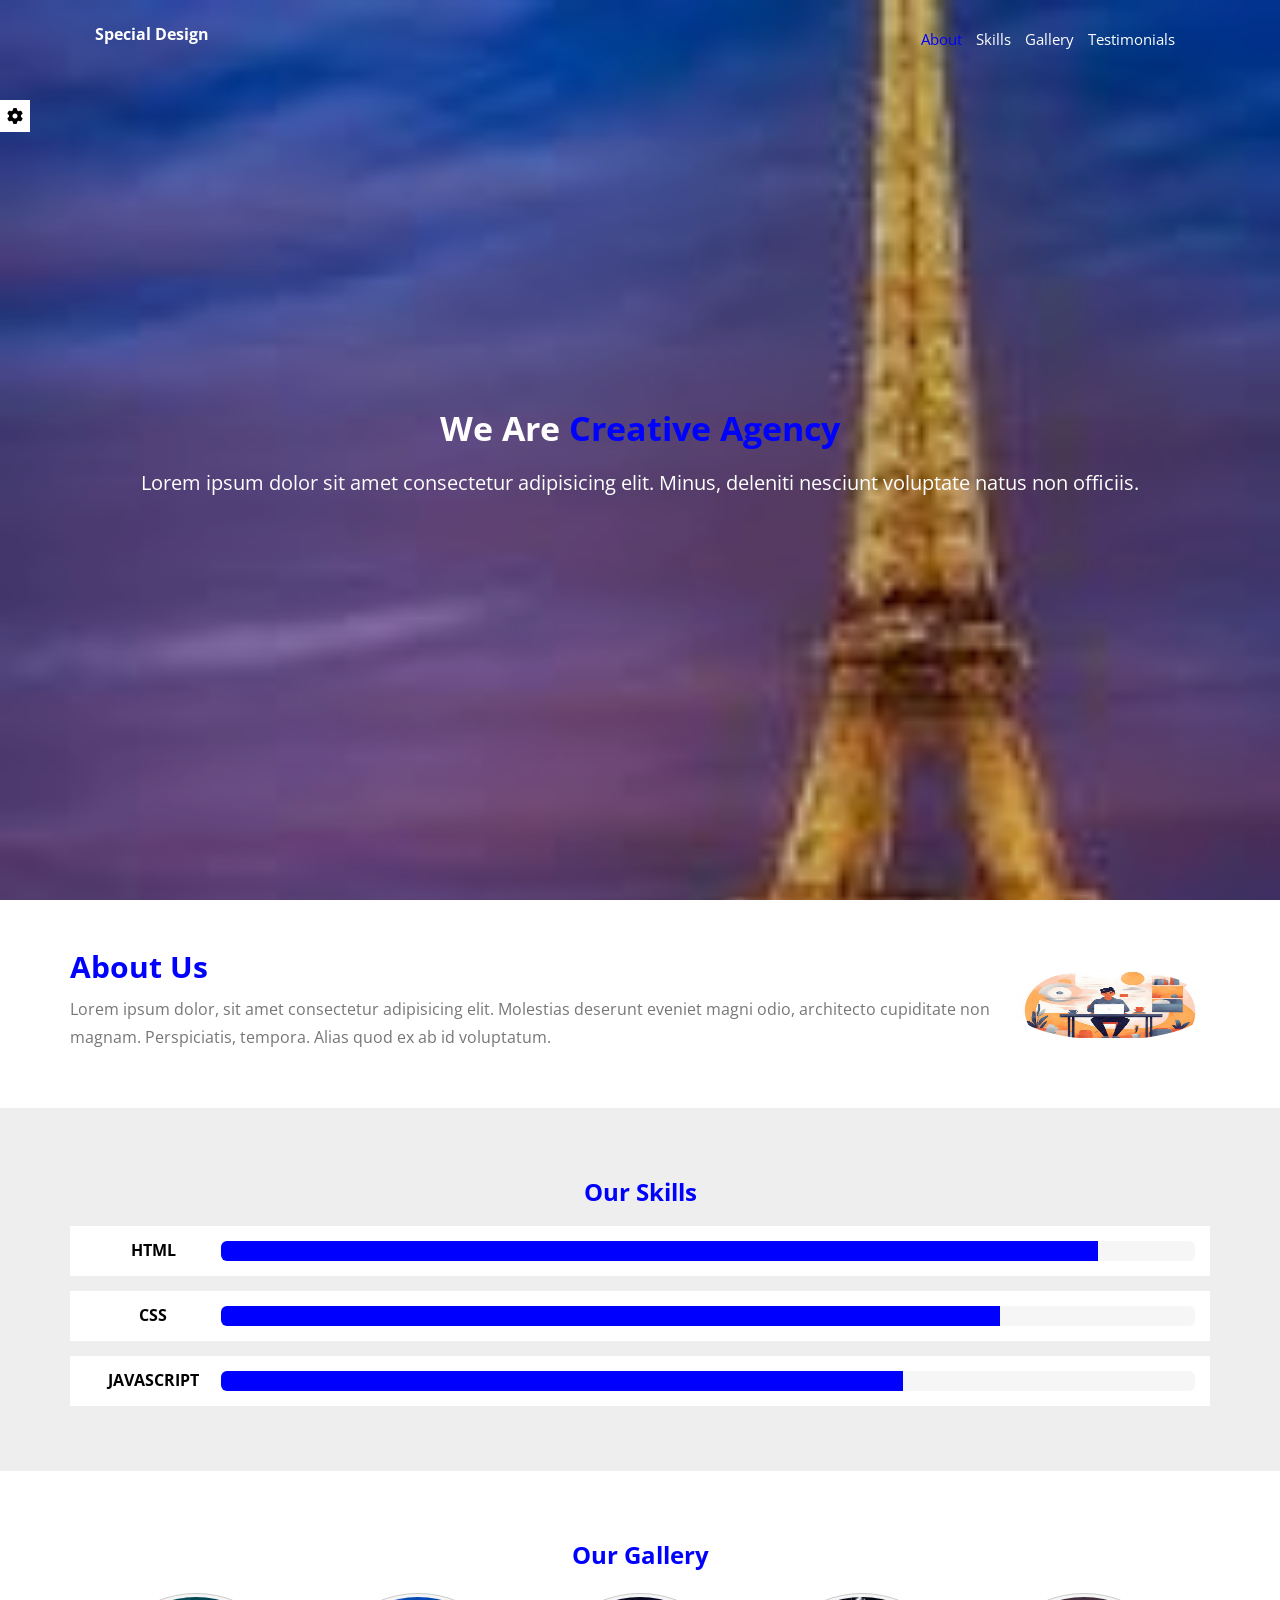
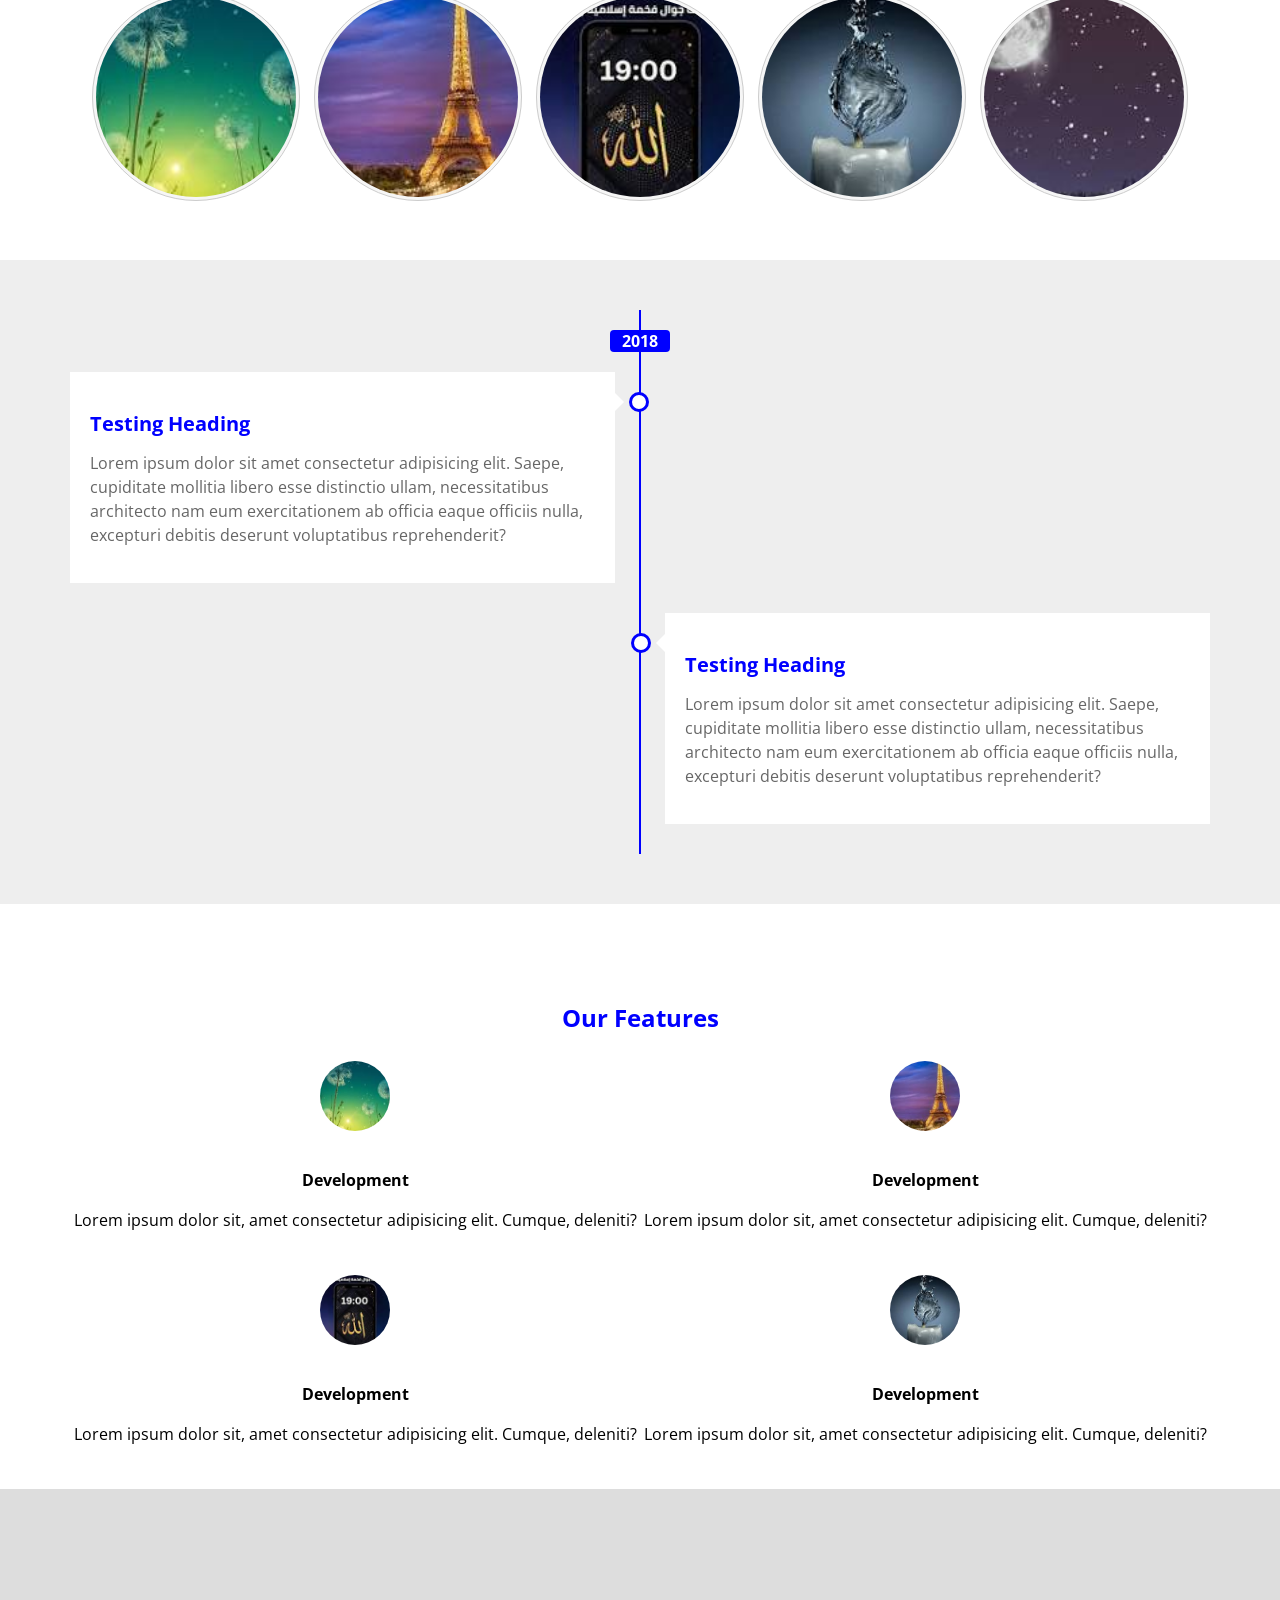
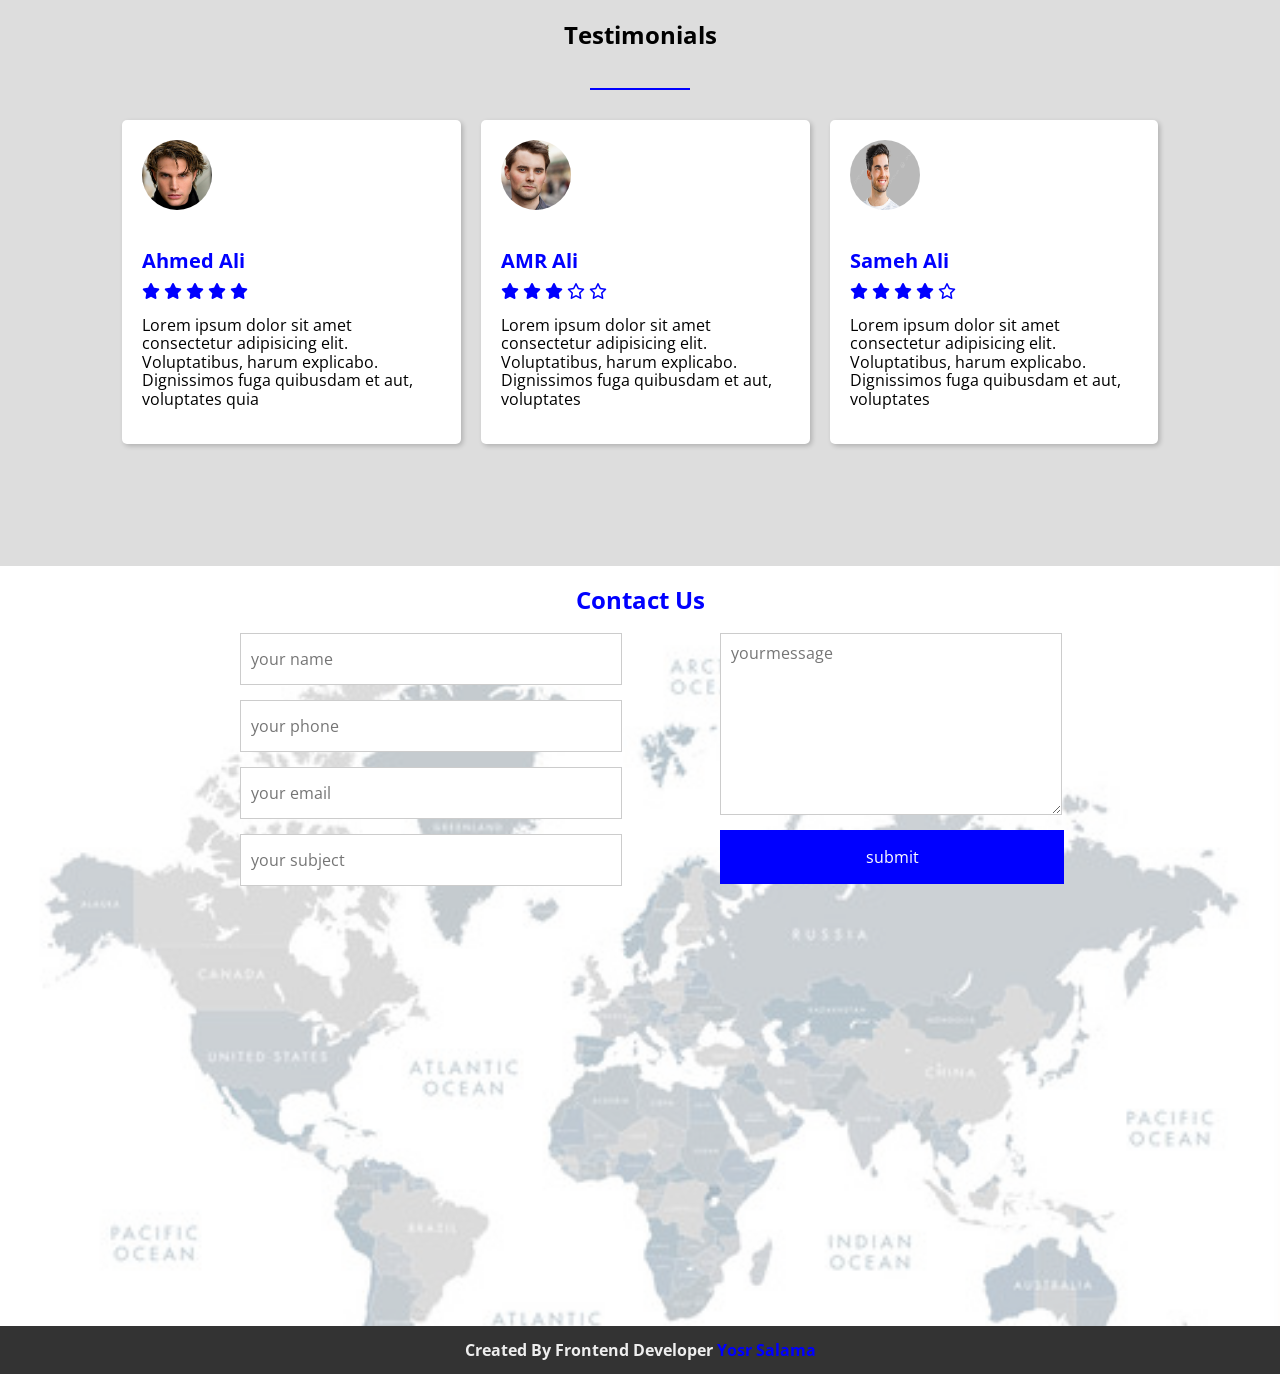
==== index.html @ fe6618da "First-App" ====
<!DOCTYPE html>
<html lang="en">
<head>
    <meta charset="UTF-8">
    <meta name="viewport" content="width=device-width, initial-scale=1.0">
    <title>APP JS</title>
    <link rel="stylesheet" href="./style.css">
    <link rel="stylesheet" href="/normalize.css">
    <link rel="preconnect" href="https://fonts.googleapis.com">
<link rel="preconnect" href="https://fonts.gstatic.com" crossorigin>
<link href="https://fonts.googleapis.com/css2?family=Cairo:wght@200..1000&family=Jomhuria&family=Open+Sans:ital,
wght@0,300..800;1,300..800&family=Roboto:ital,wght@0,100..900;1,100..900&display=swap" rel="stylesheet">


    <link rel="stylesheet" href="https://cdnjs.cloudflare.com/ajax/libs/font-awesome/6.4.0/css/all.min.css"
        integrity="sha512-iecdLmaskl7CVkqkXNQ/ZH/XLlvWZOJyj7Yy7tcenmpD1ypASozpmT/E0iPtmFIB46ZmdtAc9eNBvH0H/ZpiBw=="
        crossorigin="anonymous" referrerpolicy="no-referrer" />
</head>
<body>

    <div class="settings-box">
        <div class="toggle">
        <i class="fa-solid fa-gear"></i>
        </div>
        <div class="settings-container">
            <div class="option-box">
                <h4>Colors</h4>
                <ul class="colors-list">
                    <li data-color="blue"></li>
                    <li data-color="red"></li>
                    <li data-color="green"></li>
                    <li data-color="brown"></li>
                    <li data-color="orange"></li>
                </ul>
            </div>
            <div class="option-box">
                <h4>Random backgrounds</h4>
                <div class="random-backgrounds">
                <span class="yes" data-background="yes">Yes</span>
                <span class="no" data-background="no">No</span>
                </div>
            </div>
            <div class="option-box">
                <h4>Show Bullets</h4>
                <div class="bullets-option">
                <span class="yes" data-bullet="yes">Yes</span>
                <span class="no" data-bullet="no">No</span>
                </div>
            </div>
          <button class="reset-options">Reset Options</button>

        </div>
    </div>

   <div class="nav-bullets">
    <div class="bullet" data-section=".about-us">
        <div class="tooltip">About Us</div>
    </div>
    <div class="bullet" data-section=".skills">
        <div class="tooltip">Our Skills</div>
    </div>
    <div class="bullet" data-section=".gallery">
        <div class="tooltip">Our Gallery</div>
    </div>
    <div class="bullet" data-section=".timeline">
        <div class="tooltip">Timeline</div>
    </div>
   </div>

    <!-- Start Landing Page-->

    <div class="landing-page">
        
        <div class="overlay"></div>
        <div class="container">
        <div class="header-area">
            <div class="logo">Special Design</div>
            <div class="links-container">
            <ul class="links">
                <li><a href="#"class="active" data-section=".about-us">About</a></li>
                <li><a href="#" data-section=".skills">Skills</a></li>
                <li><a href="#" data-section=".gallery">Gallery</a></li>
                <li><a href="#" data-section=".Testimonials">Testimonials</a></li>
            </ul>
            <button class="toggle-menu">
                <span></span>
                <span></span>
                <span></span>
            </button>
            </div>
            </div>
        </div>
        <div class="introduction-text">
            <h1>We Are <span>Creative Agency</span></h1>
            <p>Lorem ipsum dolor sit amet consectetur adipisicing elit. Minus, deleniti nesciunt voluptate natus non officiis.</p>
        </div>
    </div>
     <div class="container">
    <div class="about-us">
        <div class="info-box">
        <h2>About Us</h2>
        <p>Lorem ipsum dolor, sit amet consectetur adipisicing elit. 
            Molestias deserunt eveniet magni odio, architecto cupiditate non magnam. 
            Perspiciatis, tempora. Alias quod ex ab id voluptatum.</p>
        </div>
        <div class="image-box">
            <img src="./remote-work-freelance-vector-illustration-working-laptop-her-house_979520-46199.jpg" alt="">
        </div>
    </div>
    </div>
    <div class="skills">
        <div class="container">
            <h2>Our Skills</h2>
            <div class="skill-box">
                <div class="name">HTML</div>
                <div class="skill-progress">
                    <span data-progress="90%"></span>
                </div>
            </div>
            <div class="skill-box">
                <div class="name">CSS</div>
                <div class="skill-progress">
                    <span data-progress="80%"></span>
                </div>
            </div>
            <div class="skill-box">
                <div class="name">JAVASCRIPT</div>
                <div class="skill-progress">
                    <span data-progress="70%"></span>
                </div>
            </div>
        </div>
    </div>

    <div class="gallery">
        <div class="container">
            <h2>Our Gallery</h2>
            <div class="images-box">
                <img src="./download (1).jfif" alt="image one">
                <img src="./download (2).jfif" alt="image two">
                <img src="./download (3).jfif" alt="image three">
                <img src="./download (4).jfif">
                <img src="./download.jfif">
            </div>
        </div>
    </div>
   
    <div class="timeline">
        <div class="container">
            <div class="timeline-content">

                <div class="year">2018</div>
                <div class="clearfix">
                <div class="left">
                    <div class="content">
                        <h3>Testing Heading</h3>
                        <p>Lorem ipsum dolor sit amet consectetur adipisicing elit. Saepe,
                             cupiditate mollitia libero esse distinctio ullam, necessitatibus
                             architecto nam eum exercitationem ab officia eaque officiis nulla, 
                             excepturi debitis deserunt voluptatibus reprehenderit?</p>
                    </div>
                    </div>
                </div>
                <div class="clearfix">
                <div class="right">
                    <div class="content">
                        <h3>Testing Heading</h3>
                        <p>Lorem ipsum dolor sit amet consectetur adipisicing elit. Saepe,
                             cupiditate mollitia libero esse distinctio ullam, necessitatibus
                             architecto nam eum exercitationem ab officia eaque officiis nulla, 
                             excepturi debitis deserunt voluptatibus reprehenderit?</p>
                    </div>
                </div>
                </div>
                
            </div>
        </div>
    </div>

    <div class="features">
        <h2>Our Features</h2>
        <div class="container">
            <div class="feat-box">
                <img src="./download (1).jfif" alt="">
                <h4>Development</h4>
                <p>Lorem ipsum dolor sit, amet consectetur adipisicing elit. Cumque, deleniti?</p>
            </div>
            <div class="feat-box">
                <img src="./download (2).jfif" alt="">
                <h4>Development</h4>
                <p>Lorem ipsum dolor sit, amet consectetur adipisicing elit. Cumque, deleniti?</p>
            </div>
            <div class="feat-box">
                <img src="./download (3).jfif" alt="">
                <h4>Development</h4>
                <p>Lorem ipsum dolor sit, amet consectetur adipisicing elit. Cumque, deleniti?</p>
            </div>
            <div class="feat-box">
                <img src="./download (4).jfif" alt="">
                <h4>Development</h4>
                <p>Lorem ipsum dolor sit, amet consectetur adipisicing elit. Cumque, deleniti?</p>
            </div>
        </div>
    </div>

     <div id="section">
      <h2>Testimonials</h2>
      <div class="border"></div>
      <div class="row">
        <div class="col">
            <img src="./00.jpg">
            <h3>Ahmed Ali</h3>
            <div class="stars">
            <i class="fa-solid fa-star"></i>
            <i class="fa-solid fa-star"></i>
            <i class="fa-solid fa-star"></i>
            <i class="fa-solid fa-star"></i>
            <i class="fa-solid fa-star"></i>
            </div>
            <p>Lorem ipsum dolor sit amet consectetur adipisicing elit. Voluptatibus,
                 harum explicabo. Dignissimos fuga quibusdam et aut, voluptates quia</p>
        </div>
        <div class="col">
            <img src="./6472122961_c6477930d1_b-460x460.jpg">
            <h3>AMR Ali</h3>
            <div class="stars">
            <i class="fa-solid fa-star"></i>
            <i class="fa-solid fa-star"></i>
            <i class="fa-solid fa-star"></i>
            <i class="fa-regular fa-star"></i>
            <i class="fa-regular fa-star"></i>
            </div>
            <p>Lorem ipsum dolor sit amet consectetur adipisicing elit. Voluptatibus,
                 harum explicabo. Dignissimos fuga quibusdam et aut, voluptates </p>
        </div>
        <div class="col">
            <img src="./pngtree-handsome-young-man-smiling-people-beard-smiling-photo-picture-image_7570357.jpg">
            <h3>Sameh Ali</h3>
            <div class="stars">
            <i class="fa-solid fa-star"></i>
            <i class="fa-solid fa-star"></i>
            <i class="fa-solid fa-star"></i>
            <i class="fa-solid fa-star"></i>
            <i class="fa-regular fa-star"></i>
            </div>
            <p>Lorem ipsum dolor sit amet consectetur adipisicing elit. Voluptatibus,
                 harum explicabo. Dignissimos fuga quibusdam et aut, voluptates </p>
        </div>
      </div>
      </div>

     <div class="contact">
        <div class="overlay">
            <div class="container">
            <h2>Contact Us</h2>
            <form action="">
                <div class="left">
                    <input type="text" placeholder="your name" name="username">
                    <input type="text" placeholder="your phone" name="phone">
                    <input type="email" placeholder="your email" name="email">
                    <input type="text" placeholder="your subject" name="subject">
                </div>
                <div class="right">
                    <textarea name="message" placeholder="yourmessage"></textarea>
                    <input type="send" value="submit">
                </div>
            </form>
        </div>
        </div>
     </div>
     <div class="footer">Created By Frontend Developer <span>Yosr Salama</span></div>
    <script src="./main.js"></script>
</body>
</html>
---- style.css ----
/*! normalize.css v8.0.1 | MIT License | github.com/necolas/normalize.css */

/* Document
   ========================================================================== */

/**
 * 1. Correct the line height in all browsers.
 * 2. Prevent adjustments of font size after orientation changes in iOS.
 */

html {
  line-height: 1.15; /* 1 */
  -webkit-text-size-adjust: 100%; /* 2 */
}

/* Sections
   ========================================================================== */

/**
 * Remove the margin in all browsers.
 */
:root{
  --main--color:blue;
}
body {
  margin: 0;
}

/**
 * Render the `main` element consistently in IE.
 */

main {
  display: block;
}

/**
 * Correct the font size and margin on `h1` elements within `section` and
 * `article` contexts in Chrome, Firefox, and Safari.
 */

h1 {
  font-size: 2em;
  margin: 0.67em 0;
}

/* Grouping content
   ========================================================================== */

/**
 * 1. Add the correct box sizing in Firefox.
 * 2. Show the overflow in Edge and IE.
 */

hr {
  box-sizing: content-box; /* 1 */
  height: 0; /* 1 */
  overflow: visible; /* 2 */
}

/**
 * 1. Correct the inheritance and scaling of font size in all browsers.
 * 2. Correct the odd `em` font sizing in all browsers.
 */

pre {
  font-family: monospace, monospace; /* 1 */
  font-size: 1em; /* 2 */
}

/* Text-level semantics
   ========================================================================== */

/**
 * Remove the gray background on active links in IE 10.
 */

a {
  background-color: transparent;
}

/**
 * 1. Remove the bottom border in Chrome 57-
 * 2. Add the correct text decoration in Chrome, Edge, IE, Opera, and Safari.
 */

abbr[title] {
  border-bottom: none; /* 1 */
  text-decoration: underline; /* 2 */
  text-decoration: underline dotted; /* 2 */
}

/**
 * Add the correct font weight in Chrome, Edge, and Safari.
 */

b,
strong {
  font-weight: bolder;
}

/**
 * 1. Correct the inheritance and scaling of font size in all browsers.
 * 2. Correct the odd `em` font sizing in all browsers.
 */

code,
kbd,
samp {
  font-family: monospace, monospace; /* 1 */
  font-size: 1em; /* 2 */
}

/**
 * Add the correct font size in all browsers.
 */

small {
  font-size: 80%;
}

/**
 * Prevent `sub` and `sup` elements from affecting the line height in
 * all browsers.
 */

sub,
sup {
  font-size: 75%;
  line-height: 0;
  position: relative;
  vertical-align: baseline;
}

sub {
  bottom: -0.25em;
}

sup {
  top: -0.5em;
}

/* Embedded content
   ========================================================================== */

/**
 * Remove the border on images inside links in IE 10.
 */

img {
  border-style: none;
}

/* Forms
   ========================================================================== */

/**
 * 1. Change the font styles in all browsers.
 * 2. Remove the margin in Firefox and Safari.
 */

button,
input,
optgroup,
select,
textarea {
  font-family: inherit; /* 1 */
  font-size: 100%; /* 1 */
  line-height: 1.15; /* 1 */
  margin: 0; /* 2 */
}

/**
 * Show the overflow in IE.
 * 1. Show the overflow in Edge.
 */

button,
input { /* 1 */
  overflow: visible;
}

/**
 * Remove the inheritance of text transform in Edge, Firefox, and IE.
 * 1. Remove the inheritance of text transform in Firefox.
 */

button,
select { /* 1 */
  text-transform: none;
}

/**
 * Correct the inability to style clickable types in iOS and Safari.
 */

button,
[type="button"],
[type="reset"],
[type="submit"] {
  -webkit-appearance: button;
}

/**
 * Remove the inner border and padding in Firefox.
 */

button::-moz-focus-inner,
[type="button"]::-moz-focus-inner,
[type="reset"]::-moz-focus-inner,
[type="submit"]::-moz-focus-inner {
  border-style: none;
  padding: 0;
}

/**
 * Restore the focus styles unset by the previous rule.
 */

button:-moz-focusring,
[type="button"]:-moz-focusring,
[type="reset"]:-moz-focusring,
[type="submit"]:-moz-focusring {
  outline: 1px dotted ButtonText;
}

/**
 * Correct the padding in Firefox.
 */

fieldset {
  padding: 0.35em 0.75em 0.625em;
}

/**
 * 1. Correct the text wrapping in Edge and IE.
 * 2. Correct the color inheritance from `fieldset` elements in IE.
 * 3. Remove the padding so developers are not caught out when they zero out
 *    `fieldset` elements in all browsers.
 */

legend {
  box-sizing: border-box; /* 1 */
  color: inherit; /* 2 */
  display: table; /* 1 */
  max-width: 100%; /* 1 */
  padding: 0; /* 3 */
  white-space: normal; /* 1 */
}

/**
 * Add the correct vertical alignment in Chrome, Firefox, and Opera.
 */

progress {
  vertical-align: baseline;
}

/**
 * Remove the default vertical scrollbar in IE 10+.
 */

textarea {
  overflow: auto;
}

/**
 * 1. Add the correct box sizing in IE 10.
 * 2. Remove the padding in IE 10.
 */

[type="checkbox"],
[type="radio"] {
  box-sizing: border-box; /* 1 */
  padding: 0; /* 2 */
}

/**
 * Correct the cursor style of increment and decrement buttons in Chrome.
 */

[type="number"]::-webkit-inner-spin-button,
[type="number"]::-webkit-outer-spin-button {
  height: auto;
}

/**
 * 1. Correct the odd appearance in Chrome and Safari.
 * 2. Correct the outline style in Safari.
 */

 
/**
 * Remove the inner padding in Chrome and Safari on macOS.
 */

[type="search"]::-webkit-search-decoration {
  -webkit-appearance: none;
}

/**
 * 1. Correct the inability to style clickable types in iOS and Safari.
 * 2. Change font properties to `inherit` in Safari.
 */

::-webkit-file-upload-button {
  -webkit-appearance: button; /* 1 */
  font: inherit; /* 2 */
}

/* Interactive
   ========================================================================== */

/*
 * Add the correct display in Edge, IE 10+, and Firefox.
 */

details {
  display: block;
}

/*
 * Add the correct display in all browsers.
 */

summary {
  display: list-item;
}

/* Misc
   ========================================================================== */

/**
 * Add the correct display in IE 10+.
 */

template {
  display: none;
}

/**
 * Add the correct display in IE 10.
 */

[hidden] {
  display: none;
}
 
body{
    font-family: 'Open Sans',sans-serif;
} 

.container{
  padding-right: 5px;
  padding-left: 5px;
  margin: auto;
}

.settings-box{
position: fixed;
left: -250px;
top: 0;
background-color: white;
width: 250px;
min-height: 100vh;
z-index: 1000;
transition: 0.3s;
}
.settings-box .toggle{
position: absolute;
right: -30px;
top: 100px;
background-color: white;
padding: 7px 0;
width: 30px;
text-align: center;
cursor: pointer;
}
.settings-box.open{
  left: 0;
}
.settings-box .option-box{
  padding: 20px;
}
.settings-box .option-box h4{
margin: 0;
color: brown;
}
.settings-box .option-box .colors-list{
list-style: none;
text-align: center;
}
.settings-box .option-box .colors-list li{
width: 20px;
height: 20px;
background-color: blanchedalmond;
border-radius: 50%;
cursor: pointer;
margin: 3px;
opacity: 0.5;
display: inline-block;
}
.settings-box .option-box .colors-list li.active{
  opacity: 1;
}
.settings-box .option-box .colors-list li:first-child{
  background-color: blue;
}
.settings-box .option-box .colors-list li:nth-child(2){
  background-color: red;
}
.settings-box .option-box .colors-list li:nth-child(3){
  background-color: green;
}
.settings-box .option-box .colors-list li:nth-child(4){
  background-color: brown;
}
.settings-box .option-box .colors-list li:last-child{
  background-color: orange;
}

.settings-box .option-box .yes,
.settings-box .option-box .no{
  width: 50px;
  background-color: blue;
  color: white;
  margin-top: 10px;
  padding: 5px;
  text-align: center;
  font-weight: bold;
  cursor: pointer;
  display: inline-block;
  opacity: 0.5;
  border-radius: 4px;
}
.settings-box .random-backgrounds span.active{
  opacity: 1;
}
.settings-box .reset-options{
  background-color: black;
  border: none;
  margin: 10px auto;
  display: block;
  color: white;
  font-weight: bold;
  border-radius: 4px;
  cursor: pointer;
  padding: 5px;
}
.nav-bullets{
  position: fixed;
  right: 0;
  top: 50%;
  transform: translate(-50%);
  width: 30px;
}
.nav-bullets .bullet{
width: 20px;
height: 20px;
border: 3px solid var(--main--color);
z-index: 1000;
border-radius: 50%;
cursor: pointer;
margin: 3px;
position: relative;

}
.nav-bullets .bullet .tooltip{
  background-color: var(--main--color);
  width: 100px;
  color: white;
  position: absolute;
  right: 40px;
  top: 0;
  padding: 2px 4px;
  text-align: center;
 cursor: default;
 pointer-events: none;
 display: none;
}
.nav-bullets .bullet:hover .tooltip{
  display: block;
}
.nav-bullets .bullet .tooltip::before{
  content: "";
  position: absolute;
  border-style: solid;
  border-width: 10px;
  border-color: transparent transparent transparent var(--main--color);
  height: 0;
  width: 0;
  right: -19px;
  
  
}

.landing-page{
    min-height: 100vh;
    background-image: url("./download.jfif");
    background-size: cover;
    position: relative;
}
 .landing-page .overlay{
position: absolute;
background-color: rgba(0,0,0,0.2);
width: 100%;
height: 100%;
left: 0;
top: 0;

} 
.landing-page .container{
  position: relative;
  z-index: 1000;
}
.header-area{
    position: relative;
    z-index: 2;
    color: white;
    display: flex;
    padding: 10px;

}
.header-area .logo{
    width: 300px;
    padding: 15px;
    font-weight: bold;
}
.header-area .links-container{
  width: 100%;
  text-align: right;
  margin-top: 0;
  margin-right: 0;
}
.header-area .links{
    list-style: none;
    text-align: right;
    padding-right: 20px;
    
}
.header-area .links li{
    display: inline-block;
    padding: 5px;
    font-size: 15px;
    
}
.header-area .links li a{
  color: white;
  text-decoration: none;
  
}
.header-area .links li a:hover,
.header-area .links li a.active{
color: var(--main--color);
transition: 0.3s;
}
.header-area .toggle-menu{
  background: none;
  border: none;
  width: 30px;
  display: none;
  position: relative;
}
.header-area .toggle-menu.menu-active:before{
  content: '';
  border-width: 10px;
  border-style: solid;
  border-color: transparent transparent white transparent;
  position: absolute;
  bottom: -6px;
  left: 5px;
 display: block;
}
.header-area .toggle-menu span{
display: block;
background-color: white;
height: 3px;
margin-bottom: 3px;
cursor: pointer;
}

.introduction-text{
  position: absolute;
  text-align: center;
  left: 50%;
  top: 50%;
  transform: translate(-50%, -50%);
  color: white;
  width: 95%;
}
@media(max-width:575px){
  .introduction-text h1{
    font-size: 26px;
  }
}

.introduction-text h1 span{
 color: var(--main--color);
}
.introduction-text h1{
  font-size: 34px;
}
.introduction-text p{
  font-size: 20px;
}

.about-us{
padding-bottom: 50px;
padding-top: 50px;
display: flex;
}

@media(max-width:575px){
  .about-us{
    text-align: center;
    display: flex;
    flex-direction: column;
  }
}

.about-us .info-box{

}
.about-us .info-box h2{
font-weight: bold;
font-size: 30px;
color: var(--main--color);
margin: 0 0 10px;
}
.about-us .info-box p{
line-height: 1.8;
color: #767676;
margin: 0;
}
.about-us .image-box{

text-align: center;
}
.about-us .image-box img{
width: 200px;
margin-top: 20px;
}
.skills{
  padding-top: 50px;
  padding-bottom: 50px;
  background-color: #eee;
}

.skills h2{
  font-weight: bold;
  color: var(--main--color);
  text-align: center;
}
.skills .skill-box{
  background-color: #fff;
  display: flex;
  padding: 15px;
  margin-bottom: 15px;
}
.skills .skill-box .name{
  font-weight: bold;
  width: 140px;
  text-align: center;
}
.skills .skill-box .skill-progress{
width: calc(100% - 110px);
height: 20px;
background-color: #f6f6f6;
border-radius: 6px;
position: relative;
overflow: hidden;
}
.skills .skill-box .skill-progress span{
  position: absolute;
  left: 0;
  top: 0;
  width: 0;
  height: 100%;
  background-color: var(--main--color);
  transition: all 0.5s;
}

.gallery {
  padding-top: 50px;
  padding-bottom: 50px;
}
.gallery h2{
  font-weight: bold;
  color: var(--main--color);
  text-align: center;
}
.gallery .images-box{
  text-align: center;
}
.gallery .images-box img{
  width: 200px;
  height: 200px;
  padding: 3px;
  background-color: #f6f6f6;
  border: 1px solid #ccc;
  margin: 5px;
  cursor: pointer;
}

.popup-overlay{
  position: fixed;
  background-color: rgba(0, 0, 0, 0.5);
  left: 0;
  top: 0;
  width: 100%;
  height: 100%;
  z-index: 1100;
}
.popup-box{
position: fixed;
left: 50%;
top: 50%;
transform: translate(-50%, -50%);
background-color: #fff;
border: 1px solid #ccc;
padding: 20px;
z-index: 1200;

}
.popup-box img{
  max-width: 100%;
}

.popup-box h3{
  font-weight: bold;
  text-align: center;
  color: var(--main--color);
}
.close-button{
  position: absolute;
  top: -10px;
  right: -10px;
  background-color: var(--main--color);
  color: white;
  width: 25px;
  height: 25px;
  text-align: center;
  border-radius: 50%;
  font-weight: bold;
  line-height: 25px;
  cursor: pointer;
}

.timeline{
  padding-bottom: 50px;
  padding-top: 50px;
  background-color: #eee;
}
.timeline .timeline-content{
  position: relative;
  overflow: hidden;
}
.timeline .timeline-content:before{
  content: '';
  width: 2px;
  height: 100%;
  background-color: var(--main--color);
  position: absolute;
  left: 50%;
  top: 0;
  margin-left: -1px;
}
.timeline .timeline-content .year{
  margin: 20px auto;
  width: 50px;
  background-color: var(--main--color);
  z-index: 2;
  position: relative;
  text-align: center;
  border-radius: 4px;
  color: white;
  font-weight: bold;
  padding: 2px 5px;
}
.timeline .timeline-content .left,
.timeline .timeline-content .right{
  width: calc(50% - 25px);
  margin-bottom: 30px;
  position: relative;
}
@media(max-width:575px){
  .timeline .timeline-content .left,
.timeline .timeline-content .right{
 width: 100%;
 margin-bottom: 20px;

}
}
.timeline .timeline-content .left{
  float: left;
}
.timeline .timeline-content .right{
  float: right;
}

.timeline .content{
  background-color: white;
  padding: 20px;
}

.timeline .content h3{
 font-weight: bold;
 color: var(--main--color);
}
.timeline .content p{
  color: #666;
  line-height: 1.5;
}
.timeline .timeline-content .left::before{
  content: '';
  position: absolute;
  width: 14px;
  height: 14px;
  background-color: white;
  border-radius: 50%;
  border: 3px solid var(--main--color);
  right: -34px;
  top: 20px;
}
.timeline .timeline-content .right::before{
  content: '';
  position: absolute;
  width: 14px;
  height: 14px;
  background-color: white;
  border-radius: 50%;
  border: 3px solid var(--main--color);
  left: -34px;
  top: 20px;
}

.clearfix{
  clear: both;
}

.timeline .timeline-content .left .content::before{
  content: "";
  position: absolute;
  border-style: solid;
  border-width: 10px;
  border-color: transparent transparent transparent white;
  height: 0;
  width: 0;
  right: -19px;
  
}
.timeline .timeline-content .right .content::before{
  content: "";
  position: absolute;
  border-style: solid;
  border-width: 10px;
  border-color: transparent white transparent transparent;
  height: 0;
  width: 0;
  left: -19px;
}

.features{
  padding-top: 80px;
  padding-bottom: 80px;
}

.features h2{
  font-weight: bold;
  color: var(--main--color);
  text-align: center;
  margin-bottom: 30px;
  
}

.features .feat-box{
  width: calc(100% / 2);
  float: left;
  text-align: center;
  margin-bottom: 30px;
}
.features .feat-box img{
  border-radius: 50%;
}

img {
    width: 70px;
    height: 70px;
    border-radius: 50%;
    margin-bottom: 15px;

    }
#section {
    
    display: flex;
    justify-content: center;
    align-items: center;
    flex-direction: column;
    background-color: #ddd;
    padding: 7rem;


}

@media(max-width:575px){
  #section .row{
    display:flex;
    flex-direction: column;
  }
}
.border {
    height: 2px;
    width: 100px;
    background-color: var(--main--color);
    margin: 20px 0 20px;
}
#section .row{
    display: flex;
    justify-content: center;
    align-items: center;
}
#section .row .col{
    background-color: white;
    margin: 10px;
    padding: 20px;
    border-radius: 5px;
    box-shadow: 2px 2px 5px rgba(0,0,0,0.2);
}
@media(max-width:575px){
  #section .row .col{
    width: 100%;
  }
}
h3{
    font-size: 20px;
    margin-bottom: 10px;
    color: var(--main--color);
}
.stars {
    margin-bottom: 10px;
    color: var(--main--color);
}

.contact{
  min-height: 600px;
  background-image: url(./360_F_112440694_EOgHtISyd8nGtlBlx8RhCrZBtmENJNJN.jpg);
  background-size: cover;
  padding-bottom: 80px;
  padding-top: 80px;
  position: relative;
}
.contact .overlay{
  position: absolute;
  left: 0;
  top: 0;
  width: 100%;
  height: 100%;
  background-color: rgba(255, 255, 255, 0.5);
}
 .contact .container{
  position: relative;
  z-index: 2;

} 
.contact h2{
 font-weight: bold;
 text-align: center;
 color: var(--main--color);
}

.contact form{
  
  max-width: 800px;
  margin: auto;
}
@media(max-width:575px){
  .contact form{
    display: flex;
    flex-direction: column;
    
    
  }
  .contact form .left,
  .contact form .right{
    width: 100%;
    float: none;
    
  }
}
.contact form .left{
  float: left;
  width: 45%;
}
.contact form .right{
  float: right;
  width: 40%;
}

.contact form input:not([type="send"]),
.contact form textarea{
  display: block;
  width: 100%;
  padding: 10px;
  margin-bottom: 15px;
  border: 1px solid #ccc;
}

.contact form input:not([type="send"]):focus,
.contact form textarea:focus{
  outline: 1px solid var(--main--color);
}

.contact form input{
  height: 30px;
}
.contact form textarea{
  height: 160px;
}

.contact form input[type="send"]{
  padding: 10px;
  width: 100%;
  border-color: transparent;
  background-color: var(--main--color);
  color: white;
  cursor: pointer;
  outline: none;
  text-align: center;
}
.contact form textarea:focus::-webkit-input-placeholder,
.contact form input:not([type="send"]):focus::-webkit-input-placeholder
{
  opacity: 0;
  transition: 0.3s;
}
/*small devices*/
@media (min-width: 576px) {
.container{
  max-width: 540px;
}
}
/*medium devices*/
@media (min-width: 768px) {
.container{
  max-width: 720px;
}
}
/*desktops*/ 
@media (min-width: 992px) {
.container{
  max-width: 960px;
}
}
/*larg screens*/
@media (min-width: 1200px) {
.container{
  max-width: 1140px;
}
}

@media (max-width: 700px){
.header-area .links{
  display: none;

}
.header-area .links.open{
background-color: white;
text-decoration: none;
padding: 20px;
position: absolute;
left: 0;
top: 35px;
width: 95%;
border-radius: 4px;
display: block;



}
.header-area .links.open li a{
  color: var(--main--color);
  font-weight: bold;

}
.header-area .links.open li{
  display: block;
  text-align: left;
  
}
.header-area .toggle-menu{
  display: inline-block;
  margin-top: 15px;
}
}

.footer{
  background-color: #333;
  color: #eee;
  padding: 15px;
  text-align: center;
  font-weight: bold;

}
.footer span{
  color: var(--main--color);
}
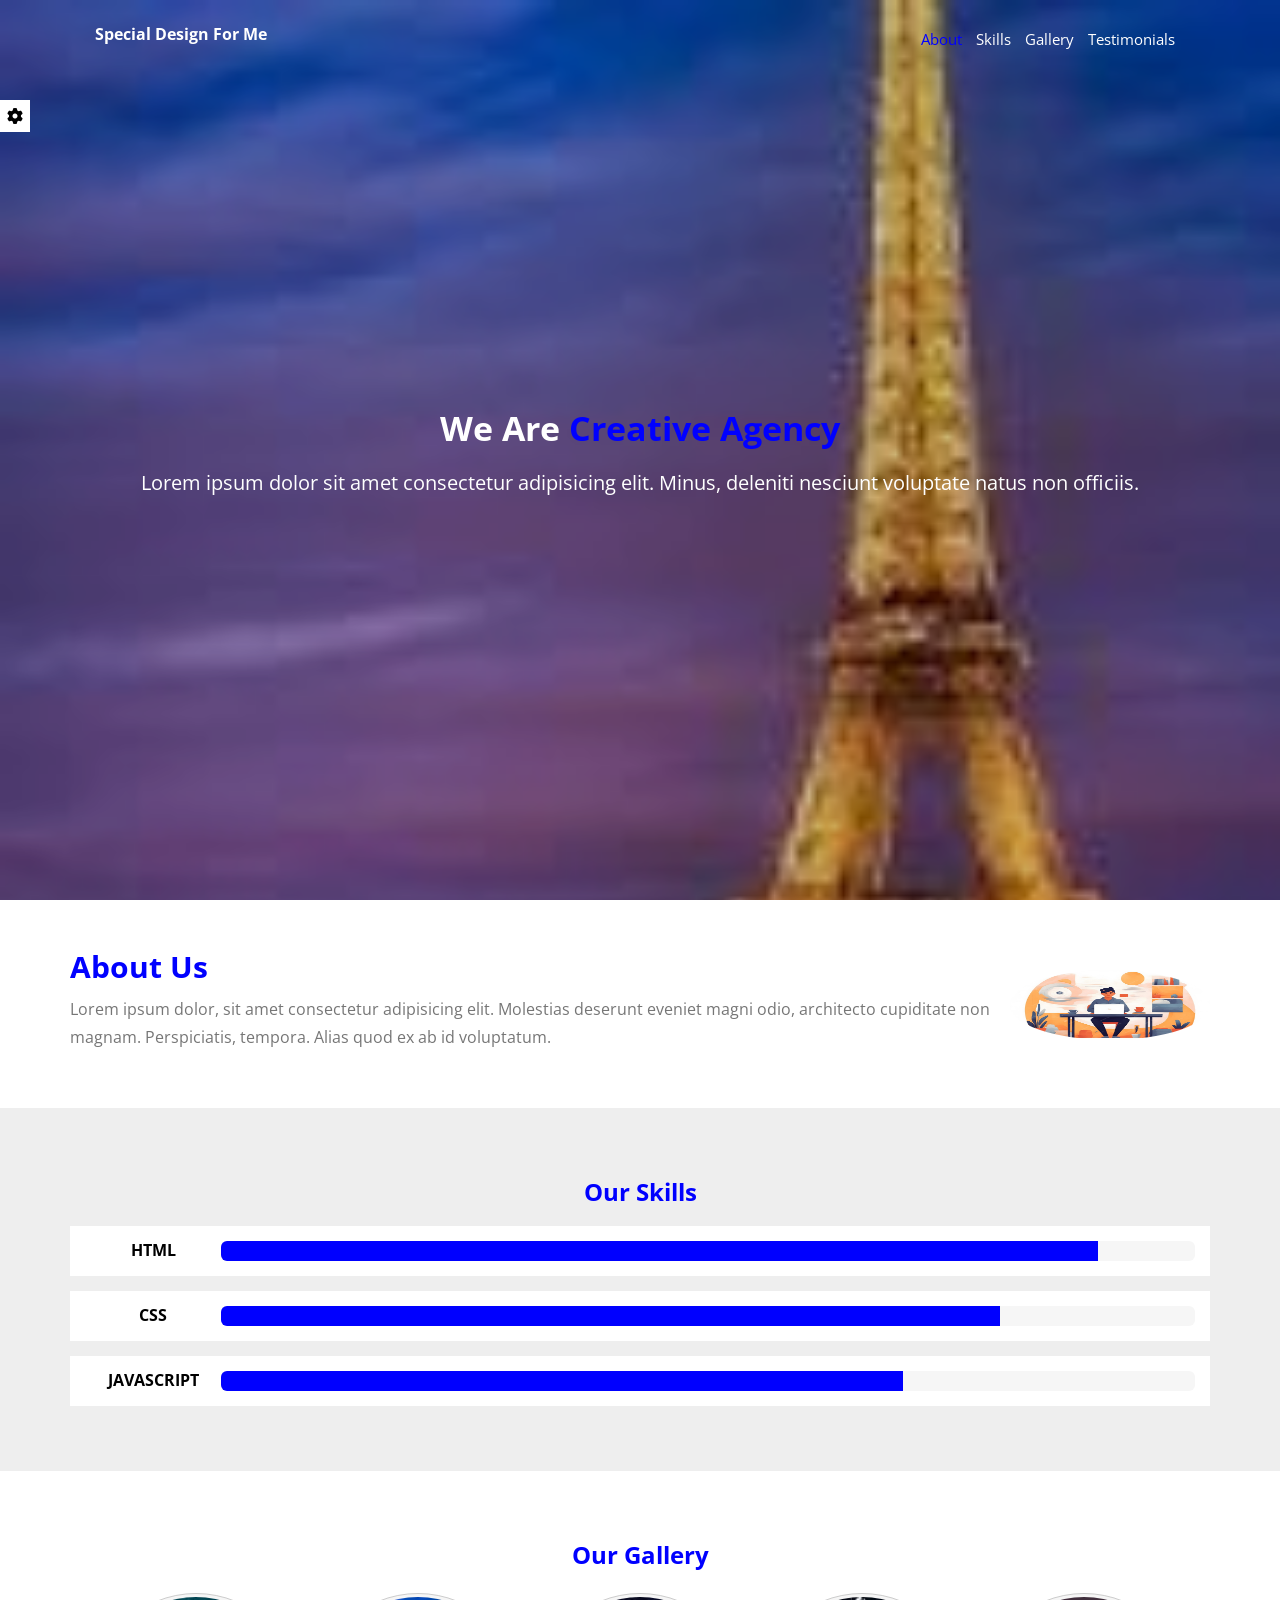
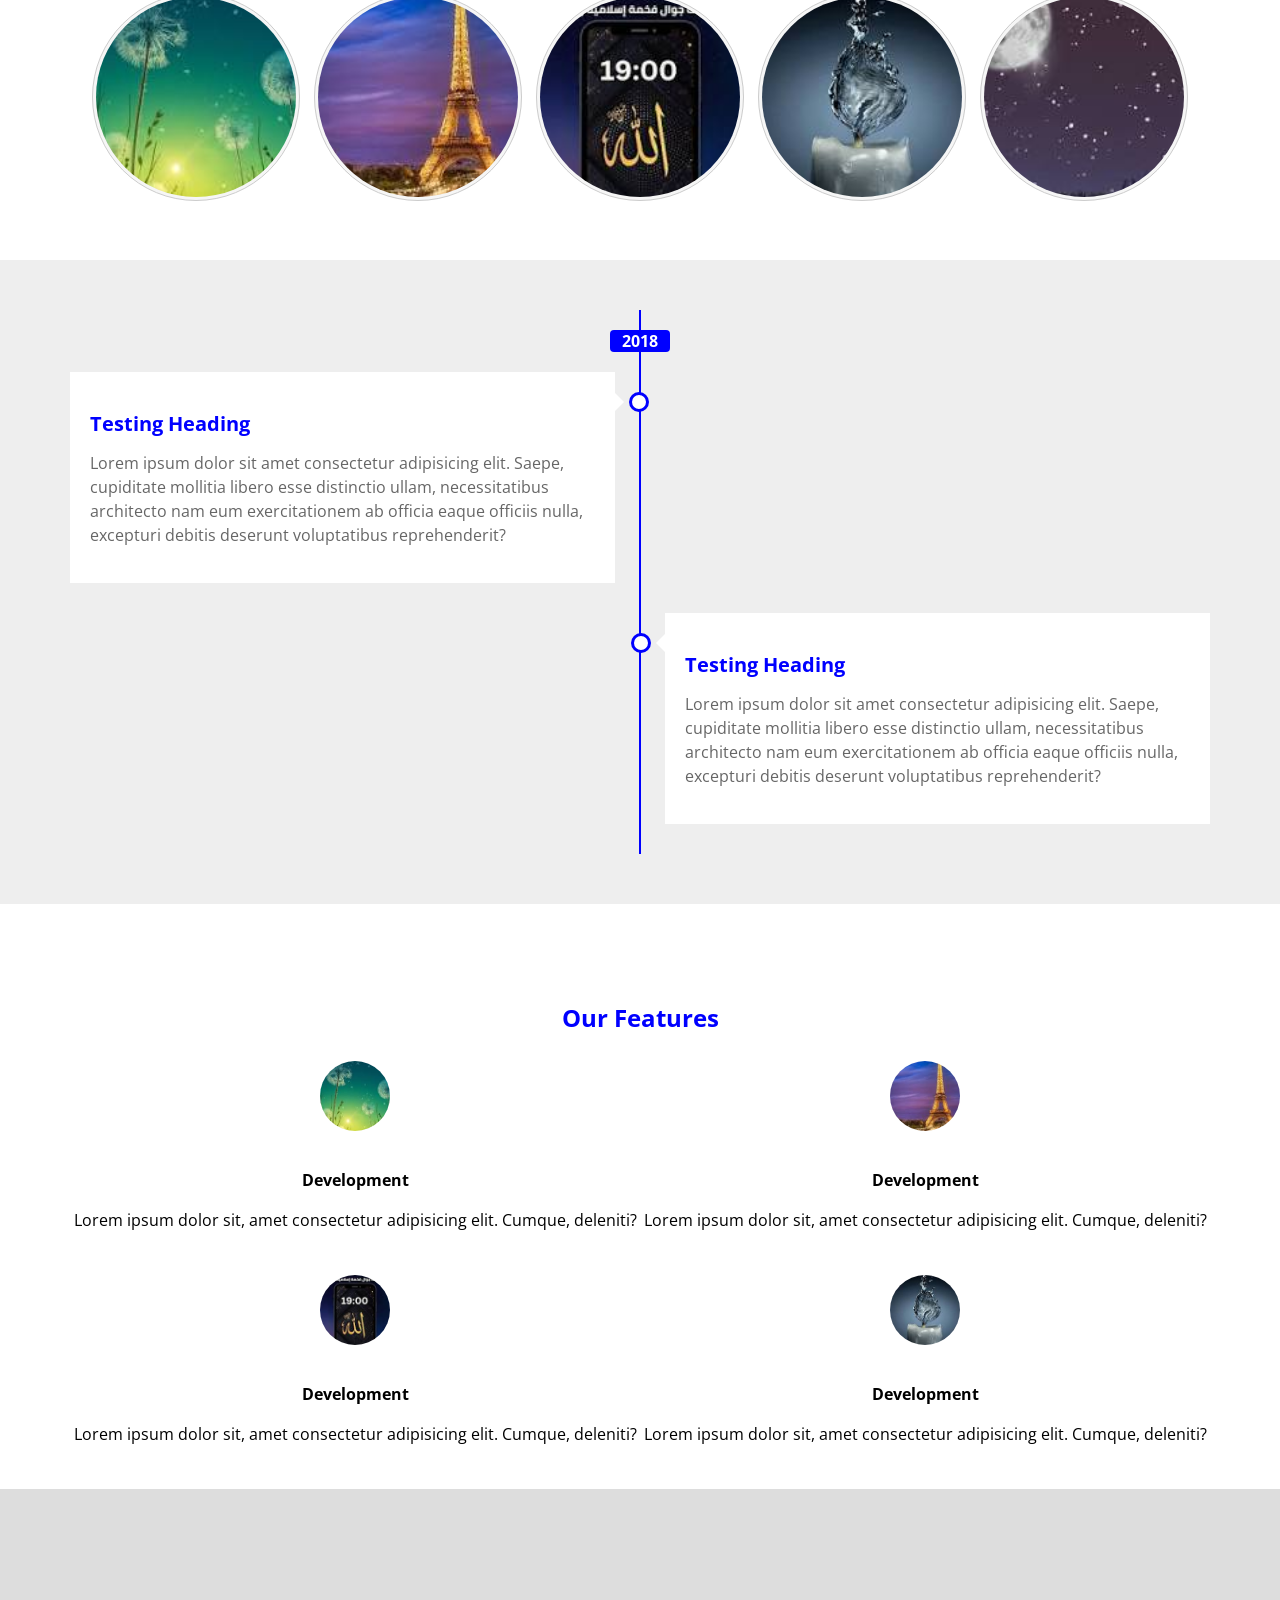
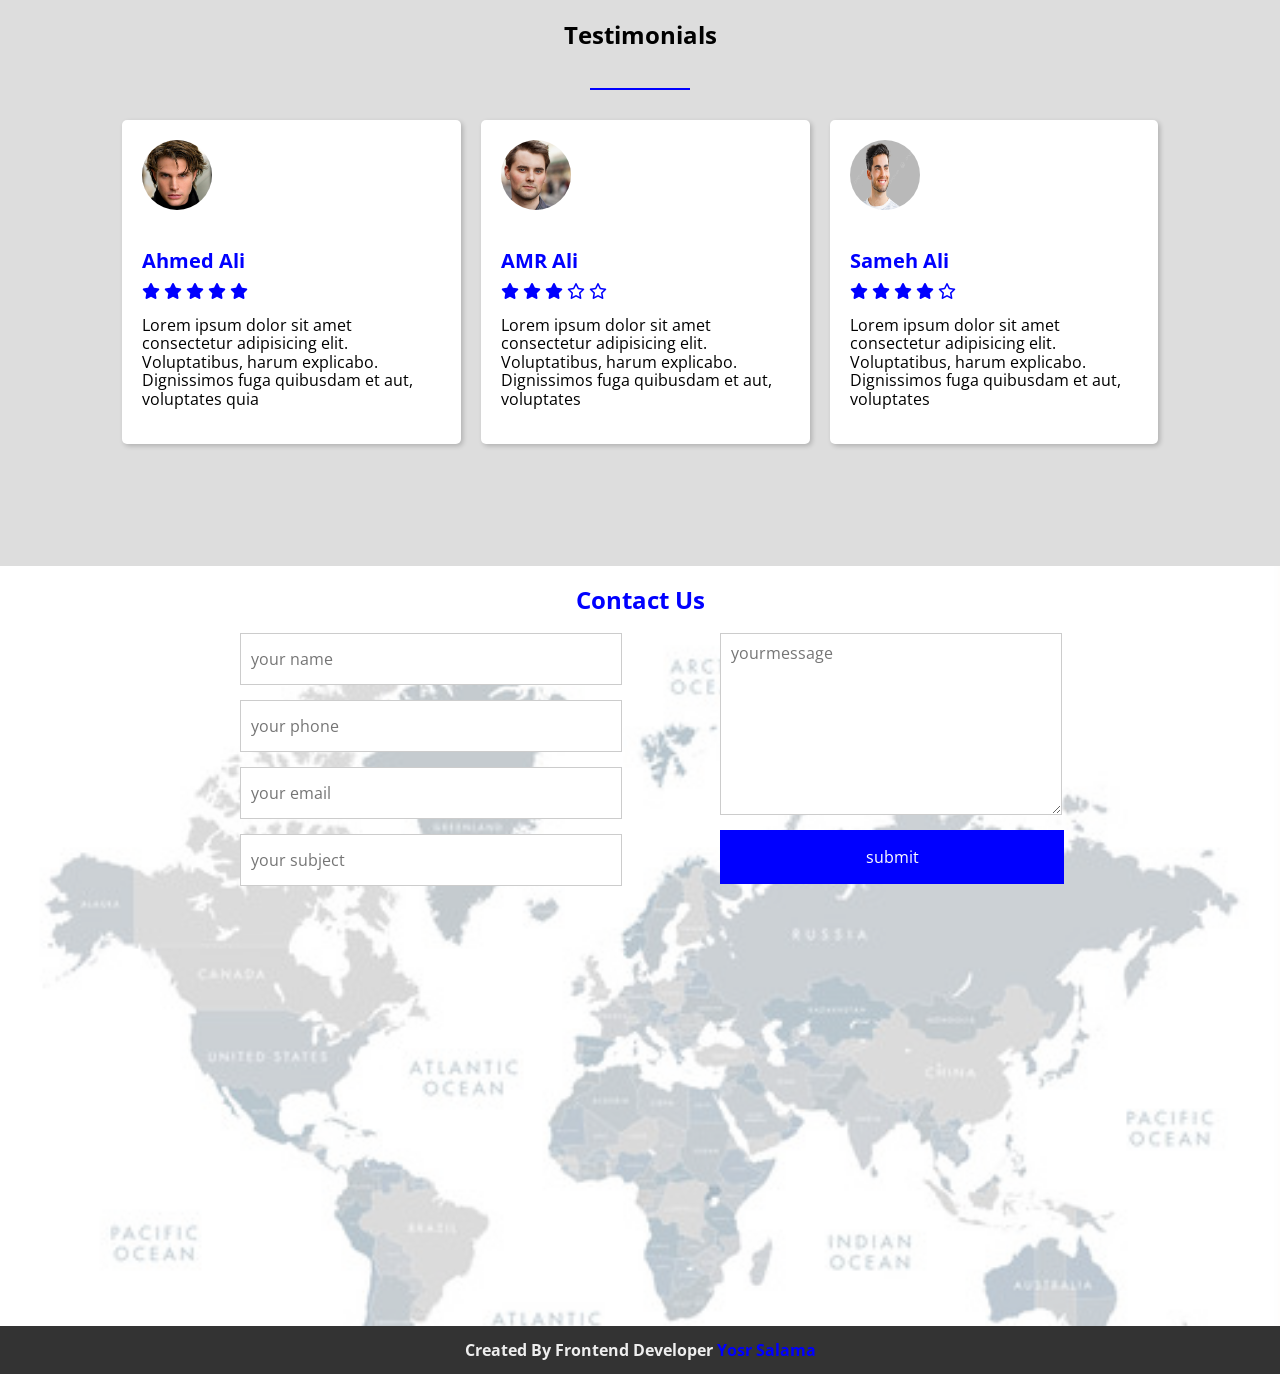
==== commit 52c96b2e: "html" ====
--- a/index.html
+++ b/index.html
@@ -1,5 +1,6 @@
 <!DOCTYPE html>
 <html lang="en">
+
 <head>
     <meta charset="UTF-8">
     <meta name="viewport" content="width=device-width, initial-scale=1.0">
@@ -7,8 +8,8 @@
     <link rel="stylesheet" href="./style.css">
     <link rel="stylesheet" href="/normalize.css">
     <link rel="preconnect" href="https://fonts.googleapis.com">
-<link rel="preconnect" href="https://fonts.gstatic.com" crossorigin>
-<link href="https://fonts.googleapis.com/css2?family=Cairo:wght@200..1000&family=Jomhuria&family=Open+Sans:ital,
+    <link rel="preconnect" href="https://fonts.gstatic.com" crossorigin>
+    <link href="https://fonts.googleapis.com/css2?family=Cairo:wght@200..1000&family=Jomhuria&family=Open+Sans:ital,
 wght@0,300..800;1,300..800&family=Roboto:ital,wght@0,100..900;1,100..900&display=swap" rel="stylesheet">
 
 
@@ -16,11 +17,12 @@
         integrity="sha512-iecdLmaskl7CVkqkXNQ/ZH/XLlvWZOJyj7Yy7tcenmpD1ypASozpmT/E0iPtmFIB46ZmdtAc9eNBvH0H/ZpiBw=="
         crossorigin="anonymous" referrerpolicy="no-referrer" />
 </head>
+
 <body>
 
     <div class="settings-box">
         <div class="toggle">
-        <i class="fa-solid fa-gear"></i>
+            <i class="fa-solid fa-gear"></i>
         </div>
         <div class="settings-container">
             <div class="option-box">
@@ -36,77 +38,78 @@
             <div class="option-box">
                 <h4>Random backgrounds</h4>
                 <div class="random-backgrounds">
-                <span class="yes" data-background="yes">Yes</span>
-                <span class="no" data-background="no">No</span>
+                    <span class="yes" data-background="yes">Yes</span>
+                    <span class="no" data-background="no">No</span>
                 </div>
             </div>
             <div class="option-box">
                 <h4>Show Bullets</h4>
                 <div class="bullets-option">
-                <span class="yes" data-bullet="yes">Yes</span>
-                <span class="no" data-bullet="no">No</span>
-                </div>
-            </div>
-          <button class="reset-options">Reset Options</button>
-
-        </div>
-    </div>
-
-   <div class="nav-bullets">
-    <div class="bullet" data-section=".about-us">
-        <div class="tooltip">About Us</div>
-    </div>
-    <div class="bullet" data-section=".skills">
-        <div class="tooltip">Our Skills</div>
-    </div>
-    <div class="bullet" data-section=".gallery">
-        <div class="tooltip">Our Gallery</div>
-    </div>
-    <div class="bullet" data-section=".timeline">
-        <div class="tooltip">Timeline</div>
-    </div>
-   </div>
+                    <span class="yes" data-bullet="yes">Yes</span>
+                    <span class="no" data-bullet="no">No</span>
+                </div>
+            </div>
+            <button class="reset-options">Reset Options</button>
+
+        </div>
+    </div>
+
+    <div class="nav-bullets">
+        <div class="bullet" data-section=".about-us">
+            <div class="tooltip">About Us</div>
+        </div>
+        <div class="bullet" data-section=".skills">
+            <div class="tooltip">Our Skills</div>
+        </div>
+        <div class="bullet" data-section=".gallery">
+            <div class="tooltip">Our Gallery</div>
+        </div>
+        <div class="bullet" data-section=".timeline">
+            <div class="tooltip">Timeline</div>
+        </div>
+    </div>
 
     <!-- Start Landing Page-->
 
     <div class="landing-page">
-        
+
         <div class="overlay"></div>
         <div class="container">
-        <div class="header-area">
-            <div class="logo">Special Design</div>
-            <div class="links-container">
-            <ul class="links">
-                <li><a href="#"class="active" data-section=".about-us">About</a></li>
-                <li><a href="#" data-section=".skills">Skills</a></li>
-                <li><a href="#" data-section=".gallery">Gallery</a></li>
-                <li><a href="#" data-section=".Testimonials">Testimonials</a></li>
-            </ul>
-            <button class="toggle-menu">
-                <span></span>
-                <span></span>
-                <span></span>
-            </button>
-            </div>
+            <div class="header-area">
+                <div class="logo">Special Design For Me</div>
+                <div class="links-container">
+                    <ul class="links">
+                        <li><a href="#" class="active" data-section=".about-us">About</a></li>
+                        <li><a href="#" data-section=".skills">Skills</a></li>
+                        <li><a href="#" data-section=".gallery">Gallery</a></li>
+                        <li><a href="#" data-section=".Testimonials">Testimonials</a></li>
+                    </ul>
+                    <button class="toggle-menu">
+                        <span></span>
+                        <span></span>
+                        <span></span>
+                    </button>
+                </div>
             </div>
         </div>
         <div class="introduction-text">
             <h1>We Are <span>Creative Agency</span></h1>
-            <p>Lorem ipsum dolor sit amet consectetur adipisicing elit. Minus, deleniti nesciunt voluptate natus non officiis.</p>
-        </div>
-    </div>
-     <div class="container">
-    <div class="about-us">
-        <div class="info-box">
-        <h2>About Us</h2>
-        <p>Lorem ipsum dolor, sit amet consectetur adipisicing elit. 
-            Molestias deserunt eveniet magni odio, architecto cupiditate non magnam. 
-            Perspiciatis, tempora. Alias quod ex ab id voluptatum.</p>
-        </div>
-        <div class="image-box">
-            <img src="./remote-work-freelance-vector-illustration-working-laptop-her-house_979520-46199.jpg" alt="">
-        </div>
-    </div>
+            <p>Lorem ipsum dolor sit amet consectetur adipisicing elit. Minus, deleniti nesciunt voluptate natus non
+                officiis.</p>
+        </div>
+    </div>
+    <div class="container">
+        <div class="about-us">
+            <div class="info-box">
+                <h2>About Us</h2>
+                <p>Lorem ipsum dolor, sit amet consectetur adipisicing elit.
+                    Molestias deserunt eveniet magni odio, architecto cupiditate non magnam.
+                    Perspiciatis, tempora. Alias quod ex ab id voluptatum.</p>
+            </div>
+            <div class="image-box">
+                <img src="./remote-work-freelance-vector-illustration-working-laptop-her-house_979520-46199.jpg" alt="">
+            </div>
+        </div>
     </div>
     <div class="skills">
         <div class="container">
@@ -144,35 +147,35 @@
             </div>
         </div>
     </div>
-   
+
     <div class="timeline">
         <div class="container">
             <div class="timeline-content">
 
                 <div class="year">2018</div>
                 <div class="clearfix">
-                <div class="left">
-                    <div class="content">
-                        <h3>Testing Heading</h3>
-                        <p>Lorem ipsum dolor sit amet consectetur adipisicing elit. Saepe,
-                             cupiditate mollitia libero esse distinctio ullam, necessitatibus
-                             architecto nam eum exercitationem ab officia eaque officiis nulla, 
-                             excepturi debitis deserunt voluptatibus reprehenderit?</p>
-                    </div>
+                    <div class="left">
+                        <div class="content">
+                            <h3>Testing Heading</h3>
+                            <p>Lorem ipsum dolor sit amet consectetur adipisicing elit. Saepe,
+                                cupiditate mollitia libero esse distinctio ullam, necessitatibus
+                                architecto nam eum exercitationem ab officia eaque officiis nulla,
+                                excepturi debitis deserunt voluptatibus reprehenderit?</p>
+                        </div>
                     </div>
                 </div>
                 <div class="clearfix">
-                <div class="right">
-                    <div class="content">
-                        <h3>Testing Heading</h3>
-                        <p>Lorem ipsum dolor sit amet consectetur adipisicing elit. Saepe,
-                             cupiditate mollitia libero esse distinctio ullam, necessitatibus
-                             architecto nam eum exercitationem ab officia eaque officiis nulla, 
-                             excepturi debitis deserunt voluptatibus reprehenderit?</p>
-                    </div>
-                </div>
-                </div>
-                
+                    <div class="right">
+                        <div class="content">
+                            <h3>Testing Heading</h3>
+                            <p>Lorem ipsum dolor sit amet consectetur adipisicing elit. Saepe,
+                                cupiditate mollitia libero esse distinctio ullam, necessitatibus
+                                architecto nam eum exercitationem ab officia eaque officiis nulla,
+                                excepturi debitis deserunt voluptatibus reprehenderit?</p>
+                        </div>
+                    </div>
+                </div>
+
             </div>
         </div>
     </div>
@@ -203,72 +206,73 @@
         </div>
     </div>
 
-     <div id="section">
-      <h2>Testimonials</h2>
-      <div class="border"></div>
-      <div class="row">
-        <div class="col">
-            <img src="./00.jpg">
-            <h3>Ahmed Ali</h3>
-            <div class="stars">
-            <i class="fa-solid fa-star"></i>
-            <i class="fa-solid fa-star"></i>
-            <i class="fa-solid fa-star"></i>
-            <i class="fa-solid fa-star"></i>
-            <i class="fa-solid fa-star"></i>
-            </div>
-            <p>Lorem ipsum dolor sit amet consectetur adipisicing elit. Voluptatibus,
-                 harum explicabo. Dignissimos fuga quibusdam et aut, voluptates quia</p>
-        </div>
-        <div class="col">
-            <img src="./6472122961_c6477930d1_b-460x460.jpg">
-            <h3>AMR Ali</h3>
-            <div class="stars">
-            <i class="fa-solid fa-star"></i>
-            <i class="fa-solid fa-star"></i>
-            <i class="fa-solid fa-star"></i>
-            <i class="fa-regular fa-star"></i>
-            <i class="fa-regular fa-star"></i>
-            </div>
-            <p>Lorem ipsum dolor sit amet consectetur adipisicing elit. Voluptatibus,
-                 harum explicabo. Dignissimos fuga quibusdam et aut, voluptates </p>
-        </div>
-        <div class="col">
-            <img src="./pngtree-handsome-young-man-smiling-people-beard-smiling-photo-picture-image_7570357.jpg">
-            <h3>Sameh Ali</h3>
-            <div class="stars">
-            <i class="fa-solid fa-star"></i>
-            <i class="fa-solid fa-star"></i>
-            <i class="fa-solid fa-star"></i>
-            <i class="fa-solid fa-star"></i>
-            <i class="fa-regular fa-star"></i>
-            </div>
-            <p>Lorem ipsum dolor sit amet consectetur adipisicing elit. Voluptatibus,
-                 harum explicabo. Dignissimos fuga quibusdam et aut, voluptates </p>
-        </div>
-      </div>
-      </div>
-
-     <div class="contact">
+    <div id="section">
+        <h2>Testimonials</h2>
+        <div class="border"></div>
+        <div class="row">
+            <div class="col">
+                <img src="./00.jpg">
+                <h3>Ahmed Ali</h3>
+                <div class="stars">
+                    <i class="fa-solid fa-star"></i>
+                    <i class="fa-solid fa-star"></i>
+                    <i class="fa-solid fa-star"></i>
+                    <i class="fa-solid fa-star"></i>
+                    <i class="fa-solid fa-star"></i>
+                </div>
+                <p>Lorem ipsum dolor sit amet consectetur adipisicing elit. Voluptatibus,
+                    harum explicabo. Dignissimos fuga quibusdam et aut, voluptates quia</p>
+            </div>
+            <div class="col">
+                <img src="./6472122961_c6477930d1_b-460x460.jpg">
+                <h3>AMR Ali</h3>
+                <div class="stars">
+                    <i class="fa-solid fa-star"></i>
+                    <i class="fa-solid fa-star"></i>
+                    <i class="fa-solid fa-star"></i>
+                    <i class="fa-regular fa-star"></i>
+                    <i class="fa-regular fa-star"></i>
+                </div>
+                <p>Lorem ipsum dolor sit amet consectetur adipisicing elit. Voluptatibus,
+                    harum explicabo. Dignissimos fuga quibusdam et aut, voluptates </p>
+            </div>
+            <div class="col">
+                <img src="./pngtree-handsome-young-man-smiling-people-beard-smiling-photo-picture-image_7570357.jpg">
+                <h3>Sameh Ali</h3>
+                <div class="stars">
+                    <i class="fa-solid fa-star"></i>
+                    <i class="fa-solid fa-star"></i>
+                    <i class="fa-solid fa-star"></i>
+                    <i class="fa-solid fa-star"></i>
+                    <i class="fa-regular fa-star"></i>
+                </div>
+                <p>Lorem ipsum dolor sit amet consectetur adipisicing elit. Voluptatibus,
+                    harum explicabo. Dignissimos fuga quibusdam et aut, voluptates </p>
+            </div>
+        </div>
+    </div>
+
+    <div class="contact">
         <div class="overlay">
             <div class="container">
-            <h2>Contact Us</h2>
-            <form action="">
-                <div class="left">
-                    <input type="text" placeholder="your name" name="username">
-                    <input type="text" placeholder="your phone" name="phone">
-                    <input type="email" placeholder="your email" name="email">
-                    <input type="text" placeholder="your subject" name="subject">
-                </div>
-                <div class="right">
-                    <textarea name="message" placeholder="yourmessage"></textarea>
-                    <input type="send" value="submit">
-                </div>
-            </form>
-        </div>
-        </div>
-     </div>
-     <div class="footer">Created By Frontend Developer <span>Yosr Salama</span></div>
+                <h2>Contact Us</h2>
+                <form action="">
+                    <div class="left">
+                        <input type="text" placeholder="your name" name="username">
+                        <input type="text" placeholder="your phone" name="phone">
+                        <input type="email" placeholder="your email" name="email">
+                        <input type="text" placeholder="your subject" name="subject">
+                    </div>
+                    <div class="right">
+                        <textarea name="message" placeholder="yourmessage"></textarea>
+                        <input type="send" value="submit">
+                    </div>
+                </form>
+            </div>
+        </div>
+    </div>
+    <div class="footer">Created By Frontend Developer <span>Yosr Salama</span></div>
     <script src="./main.js"></script>
 </body>
+
 </html>
--- a/style.css
+++ b/style.css
@@ -416,7 +416,7 @@
   background-color: brown;
 }
 .settings-box .option-box .colors-list li:last-child{
-  background-color: orange;
+  background-color: yellow;
 }
 
 .settings-box .option-box .yes,
